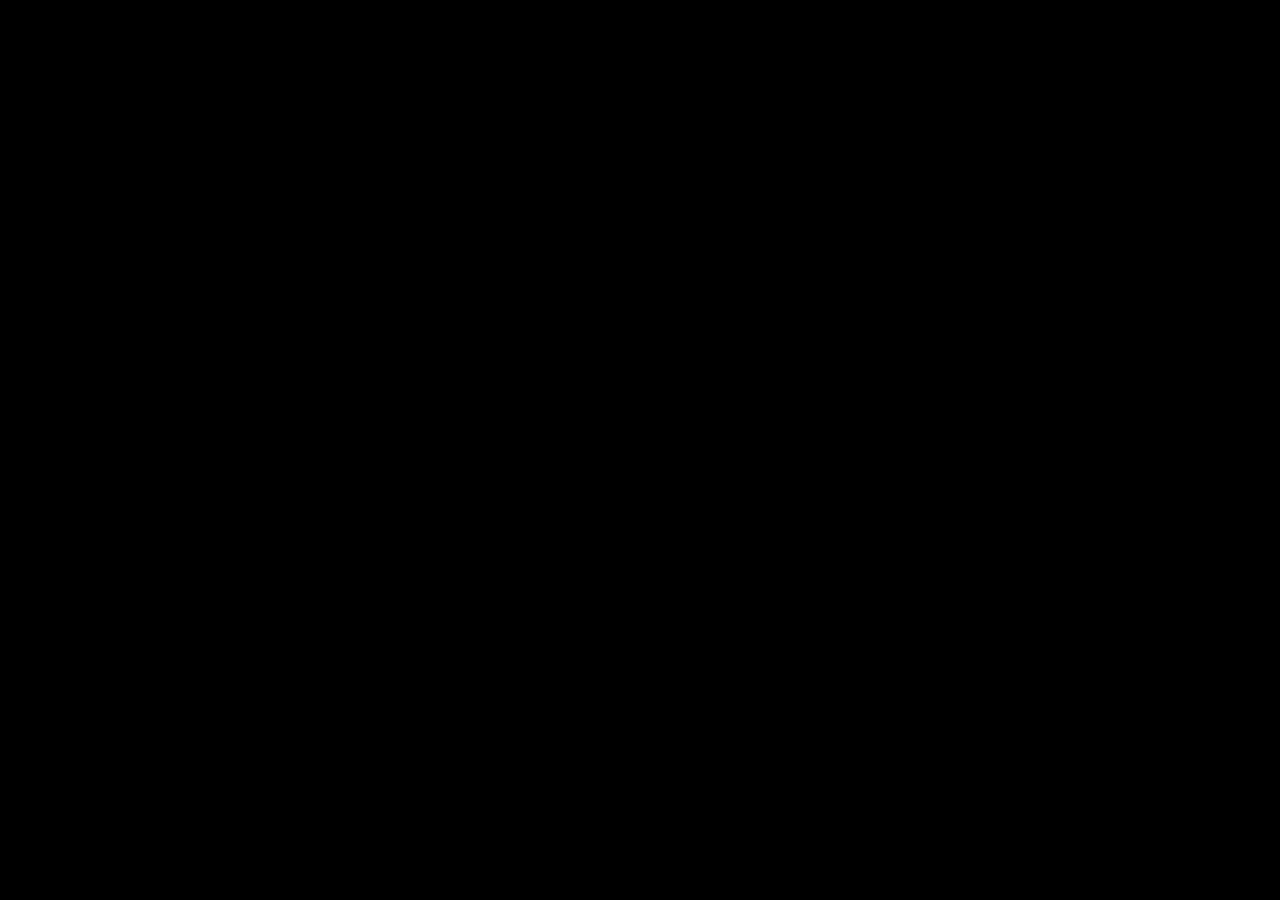
==== app/static/screen.html @ 62a9d436 "GSB cfefcbda-f211-5552-88da-9287afbef0f8 A: platform archive" ====
<!DOCTYPE html>
<html lang="zh-CN">
<head>
  <meta charset="utf-8">
  <meta name="viewport" content="width=device-width, initial-scale=1">
  <title>观众字幕屏</title>
  <link rel="stylesheet" href="screen.css">
</head>
<body>
  <!-- 观众字幕屏：只显示执行台另行设置的字幕，不显示后台提示正文。
       全屏黑底大字，供观众观看；执行台请打开 / （index.html）。 -->
  <main id="screen-text" class="blank" aria-live="polite"></main>
  <script src="screen.js"></script>
</body>
</html>
---- app/static/screen.css ----
/* 观众字幕屏：全屏黑底大字，只显示字幕，无任何后台信息。 */

* { box-sizing: border-box; }

html, body {
  margin: 0;
  height: 100%;
  background: #000;
}

body {
  display: flex;
  align-items: center;
  justify-content: center;
  font-family: system-ui, -apple-system, "Segoe UI", "PingFang SC",
    "Hiragino Sans GB", "Microsoft YaHei", sans-serif;
  overflow: hidden;
}

#screen-text {
  max-width: 92vw;
  padding: 0 4vw;
  color: #fff;
  font-size: clamp(40px, 8vw, 120px);
  font-weight: 700;
  line-height: 1.4;
  text-align: center;
  white-space: pre-wrap;
  overflow-wrap: anywhere;
  text-shadow: 0 2px 18px rgba(0, 0, 0, .8);
}

/* 清屏：无字幕时保持纯黑画面 */
#screen-text.blank { visibility: hidden; }
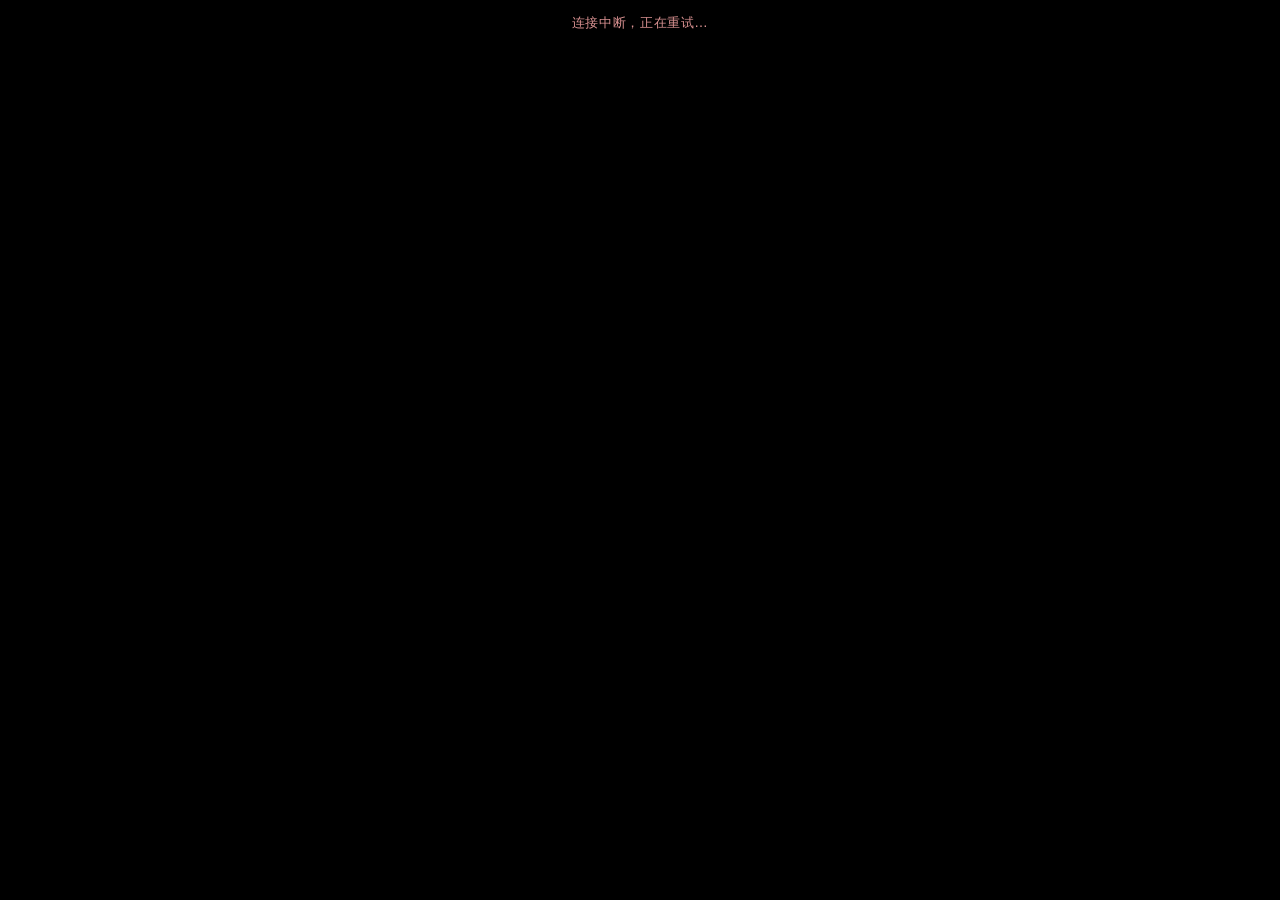
==== commit cace484d: "GSB cfefcbda-f211-5552-88da-9287afbef0f8 B: platform archive" ====
--- a/app/static/screen.html
+++ b/app/static/screen.html
@@ -4,12 +4,15 @@
   <meta charset="utf-8">
   <meta name="viewport" content="width=device-width, initial-scale=1">
   <title>观众字幕屏</title>
-  <link rel="stylesheet" href="screen.css">
+  <link rel="stylesheet" href="style.css">
 </head>
-<body>
-  <!-- 观众字幕屏：只显示执行台另行设置的字幕，不显示后台提示正文。
-       全屏黑底大字，供观众观看；执行台请打开 / （index.html）。 -->
-  <main id="screen-text" class="blank" aria-live="polite"></main>
+<body class="screen-body">
+  <!-- 观众专用页：只显示执行台另行设置并随发出上屏的字幕，
+       不包含（也无法经本页接口获得）提示正文、编号、进度等任何后台信息。 -->
+  <main id="screen-stage" class="screen-stage">
+    <div id="screen-text" class="screen-text" aria-live="polite"></div>
+    <div id="screen-conn" class="screen-conn"></div>
+  </main>
   <script src="screen.js"></script>
 </body>
 </html>
--- a/app/static/style.css
+++ b/app/static/style.css
@@ -0,0 +1,673 @@
+:root {
+  --bg: #12141a;
+  --panel: #1b1e27;
+  --panel-2: #222633;
+  --border: #2e3342;
+  --text: #e8eaf0;
+  --muted: #9aa1b2;
+  --accent: #f5b942;
+  --accent-dark: #1a1503;
+  --green: #4cc38a;
+  --red: #e5636f;
+}
+
+* { box-sizing: border-box; }
+
+body {
+  margin: 0;
+  background: var(--bg);
+  color: var(--text);
+  font-family: system-ui, -apple-system, "Segoe UI", "PingFang SC",
+    "Hiragino Sans GB", "Microsoft YaHei", sans-serif;
+  min-height: 100vh;
+}
+
+.hidden { display: none !important; }
+
+header {
+  display: flex;
+  align-items: center;
+  justify-content: space-between;
+  padding: 14px 24px;
+  background: var(--panel);
+  border-bottom: 1px solid var(--border);
+}
+header h1 { font-size: 20px; margin: 0; }
+.header-ops { display: flex; align-items: center; gap: 12px; }
+button.ghost {
+  background: transparent;
+  border-color: var(--border);
+  color: var(--muted);
+}
+button.ghost:hover:not(:disabled) { color: var(--text); border-color: var(--accent); }
+#version-badge {
+  font-family: ui-monospace, monospace;
+  font-size: 12px;
+  color: var(--muted);
+  border: 1px solid var(--border);
+  border-radius: 999px;
+  padding: 3px 10px;
+}
+
+/* ---------- 单控制席标记 ---------- */
+.control-badge {
+  font-size: 12px;
+  border: 1px solid var(--border);
+  border-radius: 999px;
+  padding: 3px 10px;
+  color: var(--muted);
+  white-space: nowrap;
+}
+.control-badge.own { color: var(--green); border-color: var(--green); }
+.control-badge.other { color: var(--accent); border-color: var(--accent); }
+
+section { max-width: 1080px; margin: 0 auto; padding: 24px; }
+h2 { margin-top: 0; }
+h3 { color: var(--muted); font-size: 14px; text-transform: uppercase; letter-spacing: .06em; }
+.hint { color: var(--muted); }
+.hint-inline { font-weight: normal; text-transform: none; letter-spacing: 0; }
+
+/* ---------- 提示条 ---------- */
+#toast {
+  position: fixed;
+  top: 14px;
+  left: 50%;
+  transform: translate(-50%, -80px);
+  background: var(--panel-2);
+  border: 1px solid var(--accent);
+  color: var(--text);
+  padding: 10px 18px;
+  border-radius: 8px;
+  z-index: 10;
+  transition: transform .25s ease;
+  box-shadow: 0 6px 24px rgba(0,0,0,.5);
+}
+#toast.show { transform: translate(-50%, 0); }
+
+/* ---------- 设置页 ---------- */
+.cue-row {
+  display: grid;
+  grid-template-columns: 28px 140px 1fr 36px;
+  gap: 8px;
+  align-items: center;
+  margin-bottom: 8px;
+}
+.row-index { color: var(--muted); text-align: right; font-family: ui-monospace, monospace; }
+input, textarea, select {
+  background: var(--panel-2);
+  border: 1px solid var(--border);
+  border-radius: 8px;
+  color: var(--text);
+  padding: 10px 12px;
+  font-size: 15px;
+  font-family: inherit;
+  width: 100%;
+}
+input:focus, textarea:focus, select:focus { outline: 2px solid var(--accent); outline-offset: -1px; }
+textarea { resize: vertical; }
+
+.actions { margin-top: 16px; display: flex; gap: 12px; }
+
+button {
+  background: var(--panel-2);
+  color: var(--text);
+  border: 1px solid var(--border);
+  border-radius: 8px;
+  padding: 9px 16px;
+  font-size: 14px;
+  cursor: pointer;
+}
+button:hover:not(:disabled) { border-color: var(--accent); }
+button:disabled { opacity: .35; cursor: not-allowed; }
+button.primary {
+  background: var(--accent);
+  border-color: var(--accent);
+  color: var(--accent-dark);
+  font-weight: 700;
+}
+button.primary:hover:not(:disabled) { filter: brightness(1.1); }
+button.big { font-size: 18px; padding: 14px 28px; width: 100%; margin-top: 14px; }
+button.danger-outline { border-color: var(--red); color: var(--red); background: transparent; }
+button.warning-outline { border-color: var(--accent); color: var(--accent); background: transparent; }
+.remove-row { padding: 8px 0; color: var(--muted); }
+.remove-row:hover:not(:disabled) { color: var(--red); border-color: var(--red); }
+
+/* ---------- 演出页 ---------- */
+#done-banner {
+  background: rgba(76, 195, 138, .12);
+  border: 1px solid var(--green);
+  color: var(--green);
+  border-radius: 10px;
+  padding: 16px 20px;
+  font-size: 18px;
+  font-weight: 700;
+  text-align: center;
+  margin-bottom: 18px;
+}
+
+#paused-banner {
+  background: rgba(245, 185, 66, .12);
+  border: 1px solid var(--accent);
+  color: var(--accent);
+  border-radius: 10px;
+  padding: 12px 20px;
+  font-size: 16px;
+  font-weight: 700;
+  text-align: center;
+  margin-bottom: 18px;
+}
+/* 暂停时当前卡改为虚线边框，直观标记"已停住" */
+#live-view.paused #current-card {
+  border-style: dashed;
+  border-color: var(--muted);
+  box-shadow: none;
+}
+
+.topbar {
+  display: flex;
+  justify-content: space-between;
+  align-items: center;
+  margin-bottom: 14px;
+  color: var(--muted);
+}
+
+.columns {
+  display: grid;
+  grid-template-columns: 1.6fr 1fr;
+  gap: 24px;
+  align-items: start;
+}
+@media (max-width: 820px) { .columns { grid-template-columns: 1fr; } }
+
+.card {
+  background: var(--panel);
+  border: 1px solid var(--border);
+  border-radius: 12px;
+  padding: 18px 20px;
+  margin-bottom: 16px;
+}
+#current-card { border: 2px solid var(--accent); box-shadow: 0 0 24px rgba(245,185,66,.12); }
+.card.muted { opacity: .85; }
+.card-label {
+  font-size: 12px;
+  color: var(--accent);
+  letter-spacing: .12em;
+  margin-bottom: 8px;
+}
+.card.muted .card-label { color: var(--muted); }
+.cue-number {
+  display: inline-block;
+  font-family: ui-monospace, monospace;
+  font-weight: 700;
+  background: var(--accent);
+  color: var(--accent-dark);
+  border-radius: 6px;
+  padding: 2px 10px;
+  margin-bottom: 10px;
+}
+.cue-number.small { background: var(--panel-2); color: var(--text); border: 1px solid var(--border); }
+.cue-content { font-size: 26px; font-weight: 700; line-height: 1.4; white-space: pre-wrap; }
+.cue-content.small { font-size: 17px; font-weight: 500; color: var(--muted); }
+.empty { color: var(--muted); padding: 8px 0; }
+
+/* ---------- 列表 ---------- */
+.cue-list { list-style: none; margin: 0; padding: 0; }
+.pending-item, .issued-item {
+  display: flex;
+  align-items: center;
+  gap: 10px;
+  background: var(--panel);
+  border: 1px solid var(--border);
+  border-radius: 10px;
+  padding: 10px 12px;
+  margin-bottom: 8px;
+}
+.pending-item.is-current { border-color: var(--accent); }
+.badge {
+  flex: none;
+  font-family: ui-monospace, monospace;
+  font-size: 13px;
+  font-weight: 700;
+  background: var(--panel-2);
+  border: 1px solid var(--border);
+  border-radius: 6px;
+  padding: 3px 8px;
+}
+.badge.done { color: var(--green); border-color: var(--green); }
+.content { flex: 1; min-width: 0; overflow-wrap: anywhere; white-space: pre-wrap; }
+.issued-item .content { color: var(--muted); }
+.time { flex: none; font-family: ui-monospace, monospace; font-size: 12px; color: var(--muted); }
+.tag {
+  flex: none;
+  font-size: 11px;
+  border-radius: 999px;
+  padding: 2px 8px;
+}
+.tag.now { background: var(--accent); color: var(--accent-dark); font-weight: 700; }
+.tag.next { border: 1px solid var(--border); color: var(--muted); }
+.ops { flex: none; display: flex; gap: 6px; }
+.ops button { padding: 5px 10px; font-size: 13px; }
+
+/* 已发记录标题：右侧放置「撤回末条」，随标题右对齐 */
+.issued-head { display: flex; align-items: center; justify-content: space-between; gap: 8px; }
+button.small { padding: 3px 10px; font-size: 12px; }
+
+.pending-item.editing { flex-wrap: wrap; }
+.pending-item.editing .num-input { flex: 0 0 120px; }
+.pending-item.editing .content-input { flex: 1 1 100%; order: 3; }
+.pending-item.editing .ops { margin-left: auto; }
+
+/* ---------- 现场问题记录 ---------- */
+.issues-head { margin-top: 22px; }
+.issue-list { list-style: none; margin: 0 0 8px; padding: 0; }
+.issue-item {
+  background: var(--panel);
+  border: 1px solid var(--border);
+  border-left: 3px solid var(--accent);
+  border-radius: 10px;
+  padding: 10px 12px;
+  margin-bottom: 8px;
+}
+.issue-top {
+  display: flex;
+  align-items: center;
+  gap: 8px;
+  margin-bottom: 6px;
+}
+.issue-top .time { margin-left: auto; }
+.issue-text { line-height: 1.5; overflow-wrap: anywhere; white-space: pre-wrap; }
+.issue-cue-content {
+  margin-top: 6px;
+  font-size: 12px;
+  color: var(--muted);
+  overflow-wrap: anywhere;
+}
+.tag.issue-issued { background: rgba(76,195,138,.15); color: var(--green); border: 1px solid var(--green); }
+.tag.issue-pending { background: rgba(245,185,66,.12); color: var(--accent); border: 1px solid var(--accent); }
+
+/* ---------- 改写提议 ---------- */
+.suggestions-head { margin-top: 22px; }
+.suggestion-list { list-style: none; margin: 0 0 8px; padding: 0; }
+.suggestion-item {
+  background: var(--panel);
+  border: 1px solid var(--border);
+  border-left: 3px solid #7c8cff;
+  border-radius: 10px;
+  padding: 10px 12px;
+  margin-bottom: 8px;
+}
+.suggestion-item.sug-accepted { border-left-color: var(--green); }
+.suggestion-item.sug-rejected { border-left-color: var(--red); opacity: .75; }
+.suggestion-original {
+  font-size: 12px;
+  color: var(--muted);
+  overflow-wrap: anywhere;
+  white-space: pre-wrap;
+}
+.suggestion-text {
+  line-height: 1.5;
+  overflow-wrap: anywhere;
+  white-space: pre-wrap;
+  margin-top: 2px;
+}
+.suggestion-item .ops { margin-top: 8px; }
+.sug-invalid { color: var(--red); }
+.tag.sug-pending { background: rgba(124,140,255,.14); color: #4658e8; border: 1px solid #7c8cff; }
+.tag.sug-accepted { background: rgba(76,195,138,.15); color: var(--green); border: 1px solid var(--green); }
+.tag.sug-rejected { background: rgba(229,99,111,.12); color: var(--red); border: 1px solid var(--red); }
+
+/* 待发列表中的提议表单（无控制权页也可提交） */
+.suggestion-edit {
+  display: flex;
+  align-items: center;
+  flex-wrap: wrap;
+  gap: 10px;
+  background: var(--panel);
+  border: 1px solid #7c8cff;
+  border-radius: 10px;
+  padding: 10px 12px;
+  margin-bottom: 8px;
+}
+.suggestion-edit .ops { margin-left: auto; }
+.suggestion-edit .suggestion-original { flex: 1 1 100%; order: 3; }
+.suggestion-edit .suggestion-input { flex: 1 1 100%; order: 4; }
+.suggestion-edit .issue-meta { flex: 1 1 100%; order: 5; margin: 2px 0 0; }
+
+/* ---------- 本场核验 ---------- */
+.verify-setup {
+  margin-top: 18px;
+  display: flex;
+  align-items: center;
+  gap: 12px;
+}
+.verify-badge {
+  font-size: 12px;
+  border: 1px solid var(--border);
+  border-radius: 999px;
+  padding: 3px 10px;
+  color: var(--muted);
+  white-space: nowrap;
+}
+.verify-badge.on { color: var(--green); border-color: var(--green); }
+
+#verify-card { border-color: var(--border); }
+.verify-row {
+  display: flex;
+  gap: 18px;
+  flex-wrap: wrap;
+  margin: 4px 0 10px;
+}
+.verify-dept {
+  display: flex;
+  align-items: center;
+  gap: 10px;
+  background: var(--panel-2);
+  border: 1px solid var(--border);
+  border-radius: 10px;
+  padding: 8px 12px;
+}
+.verify-name { font-weight: 700; }
+.verify-status { font-size: 13px; border-radius: 999px; padding: 2px 10px; }
+.verify-status.ready { background: rgba(76,195,138,.15); color: var(--green); border: 1px solid var(--green); }
+.verify-status.not { background: rgba(229,99,111,.12); color: var(--red); border: 1px solid var(--red); }
+.verify-status.unknown { border: 1px solid var(--border); color: var(--muted); }
+.verify-ok { color: var(--green); font-size: 13px; }
+.verify-wait { color: var(--muted); font-size: 13px; }
+
+/* ---------- 自动发出 ---------- */
+.auto-controls {
+  display: flex;
+  align-items: center;
+  gap: 10px;
+  flex-wrap: wrap;
+  margin: 4px 0 10px;
+}
+.auto-interval-label {
+  display: flex;
+  align-items: center;
+  gap: 6px;
+  color: var(--muted);
+  font-size: 13px;
+  white-space: nowrap;
+}
+.auto-interval-label input {
+  width: 72px;
+  padding: 6px 8px;
+  font-size: 14px;
+}
+.auto-status { font-size: 13px; }
+.auto-status.on { color: var(--green); }
+.auto-status.off { color: var(--muted); }
+.auto-status.paused, .auto-status.waiting { color: var(--accent); }
+
+.issue-edit {
+  display: flex;
+  align-items: center;
+  flex-wrap: wrap;
+  gap: 10px;
+  background: var(--panel);
+  border: 1px solid var(--accent);
+  border-radius: 10px;
+  padding: 10px 12px;
+  margin-bottom: 8px;
+}
+.issue-edit .ops { margin-left: auto; }
+.issue-edit .issue-input { flex: 1 1 100%; order: 3; }
+.issue-edit .issue-meta { flex: 1 1 100%; order: 4; margin: 2px 0 0; }
+
+/* ---------- 顶部操作与档案库 ---------- */
+.topbar-ops { display: flex; gap: 10px; }
+
+.overlay {
+  position: fixed;
+  inset: 0;
+  background: rgba(0, 0, 0, .6);
+  z-index: 20;
+  display: flex;
+  align-items: flex-start;
+  justify-content: center;
+  padding: 40px 16px;
+  overflow-y: auto;
+}
+.modal {
+  background: var(--panel);
+  border: 1px solid var(--border);
+  border-radius: 14px;
+  width: min(860px, 100%);
+  padding: 22px 24px;
+  box-shadow: 0 18px 60px rgba(0,0,0,.6);
+}
+.modal-head {
+  display: flex;
+  align-items: center;
+  justify-content: space-between;
+  margin-bottom: 14px;
+}
+.modal-head h2 { margin: 0; font-size: 19px; }
+
+.field-label { display: block; margin: 14px 0 6px; color: var(--muted); font-size: 13px; }
+
+.archive-list { list-style: none; margin: 16px 0 0; padding: 0; }
+.archive-item {
+  display: grid;
+  grid-template-columns: 1fr auto;
+  gap: 4px 16px;
+  background: var(--panel-2);
+  border: 1px solid var(--border);
+  border-radius: 10px;
+  padding: 12px 14px;
+  margin-bottom: 10px;
+  cursor: pointer;
+}
+.archive-item:hover, .archive-item:focus { border-color: var(--accent); outline: none; }
+.archive-name { font-weight: 700; font-size: 16px; overflow-wrap: anywhere; }
+.archive-meta { display: flex; align-items: center; gap: 10px; justify-content: flex-end; }
+.archive-count { grid-column: 1 / -1; color: var(--muted); font-size: 13px; }
+
+.tag.done { background: rgba(76,195,138,.15); color: var(--green); border: 1px solid var(--green); }
+.tag.early { background: rgba(245,185,66,.15); color: var(--accent); border: 1px solid var(--accent); }
+
+.archive-detail-head {
+  background: var(--panel-2);
+  border: 1px solid var(--border);
+  border-radius: 10px;
+  padding: 14px 16px;
+  margin-bottom: 16px;
+}
+.archive-detail-name { font-size: 20px; font-weight: 700; margin-bottom: 6px; }
+.archive-detail-meta { display: flex; align-items: center; gap: 10px; color: var(--muted); font-size: 13px; }
+.archive-columns {
+  display: grid;
+  grid-template-columns: 1fr 1fr;
+  gap: 20px;
+  margin-bottom: 8px;
+}
+@media (max-width: 720px) { .archive-columns { grid-template-columns: 1fr; } }
+
+/* ---------- 场次对照 ---------- */
+.compare-selects {
+  display: grid;
+  grid-template-columns: 1fr 1fr;
+  gap: 12px;
+  margin: 14px 0;
+}
+@media (max-width: 720px) { .compare-selects { grid-template-columns: 1fr; } }
+.compare-field label {
+  display: block;
+  margin-bottom: 6px;
+  color: var(--muted);
+  font-size: 13px;
+}
+
+.compare-no-match {
+  background: rgba(245,185,66,.1);
+  border: 1px solid var(--accent);
+  border-radius: 8px;
+  padding: 10px 14px;
+}
+
+.compare-head, .compare-row {
+  display: grid;
+  grid-template-columns: 84px 1fr 1fr 128px;
+  gap: 12px;
+  align-items: start;
+}
+.compare-head {
+  color: var(--muted);
+  font-size: 12px;
+  letter-spacing: .04em;
+  padding: 0 12px 6px;
+  border-bottom: 1px solid var(--border);
+  margin-bottom: 8px;
+}
+.compare-head span { overflow: hidden; text-overflow: ellipsis; white-space: nowrap; }
+.compare-row {
+  background: var(--panel-2);
+  border: 1px solid var(--border);
+  border-radius: 10px;
+  padding: 10px 12px;
+  margin-bottom: 8px;
+}
+.compare-row > .badge { margin-top: 2px; }
+.compare-side { min-width: 0; }
+.compare-side .content { margin-top: 6px; font-size: 14px; }
+.compare-offset {
+  margin-top: 4px;
+  font-family: ui-monospace, monospace;
+  font-size: 12px;
+  color: var(--muted);
+}
+.compare-delta-cell { min-width: 0; }
+.compare-delta {
+  font-family: ui-monospace, monospace;
+  font-weight: 700;
+  font-size: 14px;
+  white-space: nowrap;
+}
+.compare-delta.later { color: var(--accent); }
+.compare-delta.earlier { color: var(--green); }
+.compare-delta.same, .compare-delta.na { color: var(--muted); }
+.compare-delta.na { font-weight: 400; }
+.compare-reason {
+  margin-top: 4px;
+  font-size: 11px;
+  line-height: 1.5;
+  color: var(--muted);
+}
+
+.tag.issued { background: rgba(76,195,138,.15); color: var(--green); border: 1px solid var(--green); }
+.tag.pending { background: rgba(245,185,66,.12); color: var(--accent); border: 1px solid var(--accent); }
+.tag.missing { background: rgba(229,99,111,.12); color: var(--red); border: 1px solid var(--red); }
+
+@media (max-width: 720px) {
+  .compare-head { display: none; }
+  .compare-row { grid-template-columns: 1fr 1fr; }
+  .compare-row > .badge { grid-column: 1 / -1; justify-self: start; }
+  .compare-delta-cell { grid-column: 1 / -1; }
+}
+
+/* ---------- 观众字幕屏（/screen 独立页） ---------- */
+.screen-body {
+  margin: 0;
+  min-height: 100vh;
+  background: #000;
+  overflow: hidden;
+}
+.screen-stage {
+  min-height: 100vh;
+  display: flex;
+  flex-direction: column;
+  align-items: center;
+  justify-content: flex-end; /* 字幕贴近画面下沿 */
+  padding: 6vh 6vw 12vh;
+}
+.screen-text {
+  color: #fff;
+  font-size: clamp(34px, 5.2vw, 88px);
+  font-weight: 700;
+  line-height: 1.45;
+  text-align: center;
+  white-space: pre-wrap;
+  overflow-wrap: anywhere;
+  text-shadow:
+    0 2px 8px rgba(0, 0, 0, .9),
+    0 0 24px rgba(0, 0, 0, .7);
+}
+.screen-text:empty::after { content: ""; }
+.screen-conn {
+  position: fixed;
+  top: 14px;
+  left: 50%;
+  transform: translateX(-50%);
+  font-size: 13px;
+  color: rgba(255, 255, 255, .55);
+  letter-spacing: .05em;
+  min-height: 18px;
+}
+.screen-conn.offline { color: rgba(255, 170, 170, .85); }
+
+/* ---------- 执行台：观众画面状态条 ---------- */
+#screen-bar {
+  display: flex;
+  align-items: center;
+  gap: 10px;
+  background: var(--panel);
+  border: 1px solid var(--border);
+  border-radius: 10px;
+  padding: 9px 14px;
+  margin-bottom: 14px;
+  font-size: 13px;
+}
+#screen-bar .screen-bar-label {
+  flex: none;
+  color: var(--muted);
+  font-size: 12px;
+  letter-spacing: .08em;
+}
+#screen-bar .screen-bar-text {
+  flex: 1;
+  min-width: 0;
+  overflow: hidden;
+  text-overflow: ellipsis;
+  white-space: nowrap;
+  color: var(--text);
+  font-weight: 600;
+}
+#screen-bar.screen-blank .screen-bar-text { color: var(--muted); font-weight: 400; }
+#screen-bar .screen-bar-seq {
+  flex: none;
+  font-family: ui-monospace, monospace;
+  font-size: 12px;
+  color: var(--muted);
+}
+#screen-bar .screen-bar-link {
+  flex: none;
+  color: var(--accent);
+  text-decoration: none;
+  border: 1px solid var(--border);
+  border-radius: 999px;
+  padding: 2px 12px;
+  font-size: 12px;
+}
+#screen-bar .screen-bar-link:hover { border-color: var(--accent); }
+
+/* 待发提示上的字幕设置 / 失效标记 */
+.tag.sub-on { background: rgba(76,195,138,.15); color: var(--green); border: 1px solid var(--green); }
+.tag.sub-off { background: rgba(229,99,111,.12); color: var(--red); border: 1px solid var(--red); }
+.sub-invalid-note { color: var(--red); }
+
+/* 待发列表中的字幕设置表单 */
+.subtitle-edit {
+  display: flex;
+  align-items: center;
+  flex-wrap: wrap;
+  gap: 10px;
+  background: var(--panel);
+  border: 1px solid var(--green);
+  border-radius: 10px;
+  padding: 10px 12px;
+  margin-bottom: 8px;
+}
+.subtitle-edit .ops { margin-left: auto; }
+.subtitle-edit .subtitle-input { flex: 1 1 100%; order: 3; }
+.subtitle-edit .issue-meta { flex: 1 1 100%; order: 4; margin: 2px 0 0; }
